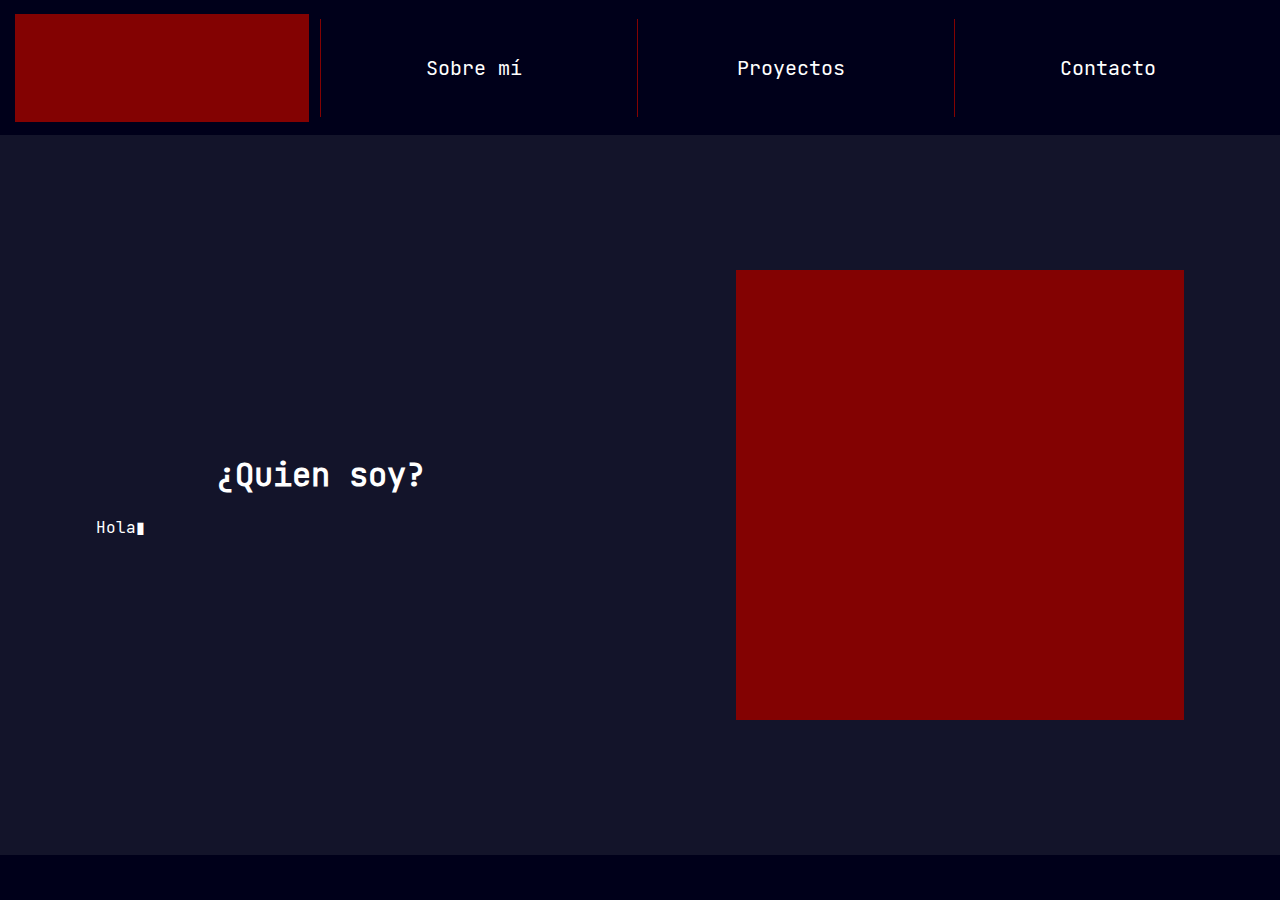
==== web/index.html @ 175274e7 "Todo de nuevo" ====
<!DOCTYPE html>
<html lang="en">
<head>
    <meta charset="UTF-8">
    <meta http-equiv="X-UA-Compatible" content="IE=edge">
    <meta name="viewport" content="width=device-width, initial-scale=1.0">
    <link rel="stylesheet" href="../css/style.css">
    <script src="https://code.jquery.com/jquery-3.3.1.min.js"></script>
    <script src="../js/script.js"></script>
    <title>Portfolio</title>
</head>
<body>
    <div id="header">
        <div id="logo">

        </div>
        <div id="menu">
            <ul>
                <a href="index.html"><li>Sobre mí</li></a>
                <a href="proyects.html"><li>Proyectos</li></a>
                <a href="contact.html"><li>Contacto</li></a>
            </ul>
        </div>
    </div>
    <div id="body">
        <div id="line1">
            <div id="text1">
                <div>
                    <h1>¿Quien soy?</h1>
                    <br>
                </div>
                <div id="app">
                    <p id="message"></p>
                </div>
                 
            </div>
            <div id="image">

            </div>
        </div>
    </div>
    <div id="footer">
        <p></p>
    </div>
</body>
</html>
---- css/style.css ----
@font-face {
    font-family: "JetBrainsMono";
    src: url("../resources/font/JetBrainsMono-Regular.woff2");
}*{
    margin:0;
    padding:0;
    box-sizing:border-box;
    font-family: "JetBrainsMono", Helvetica, sans-serif;
}
#body{
    width: 100%;
    min-height: 80vh;
    background-color: #13142a;
} 
#footer{
    width: 100%;
    height: 5vh;
    background-color: #00001a;
    justify-content: center;
    color: white;
    display: flex;
    align-items: center;
}
#logo{
    width: 23%;
    height: 80%;
    background-color: #830202;
    margin-left: 15px;
}
        
#menu a{
    text-decoration:none;
    color:inherit;
    font-size:20px;
}
#menu ul{
    padding: 0;
}

#menu li:hover{
    background-color:#830202;
    color:black;
}


h1{
    text-align: center;
}

span{
    animation: blinker 1s linear infinite;
}

#BodyCont{
    color:white;
    padding-top: 0;
    display: flex;
    flex-flow: column;
    align-items: center;
}

#social{
    margin-top: 10vh;
    margin-bottom: 60px;
    display: flex;
    flex-direction: row;
    justify-content: space-around;
    width: 55%;
}

.logo{
    width: 20%;
}

#formu{
    width: 40%;  
}
.textInput{
    width: 100%;
}

.areaCons{
    width: 100%;
    height: 15vh;
}

@keyframes blinker{
    50%{
      opacity: 0;
    }
}
@media all and (min-width: 640px) {
    #header{
        width: 100%;
        height: 15vh;
        background-color: #00001a;
        display: flex;
        flex-direction: row;
        justify-content: space-between;
        align-items: center;
    }
    #line1{
        padding-top: 15vh;
        display: flex;
        flex-direction: row;
        justify-content: space-around;
        align-items: center;
    }
    #menu{
        width: 75%;
    }
    #menu li{
        display:inline-block;
        width:32%;
        padding: 4vh 0;
        margin: 0;
        background-color:#00001a;
        border-left: 1px solid #830202;
        text-align:center;
        color:white;
    }
    #image{
        height: 50vh;
        background-color: #830202;
        width: 35%;
    }
    #text1{
        height: 50vh;
        color:white;
        width: 35%;
        border: white 0px solid;
        display: flex;
        flex-direction: column;
        justify-content: center;
    }
}
@media all and (max-width: 640px) {
    #header{
        width: 100%;
        height: 15vh;
        background-color: #00001a;
        display: flex;
        flex-direction: column;
        justify-content: space-between;
        align-items: center;
    }
    #line1{
        padding-top: 0;
        display: flex;
        flex-direction: column;
        justify-content: space-around;
        align-items: center;
    }
    #menu{
        width: 98%;
    }
    #menu li{
        display:inline-block;
        width:31%;
        padding: 1vh;
        margin: 0;
        background-color:#00001a;
        border-left: 0px solid #830202;
        text-align:center;
        color:white;
    }
    #image{
        height: 50vh;
        background-color: #830202;
        width: 60%;
    }
    #text1{
        height: 50vh;
        color:white;
        width: 60%;
        border: white 0px solid;
        display: flex;
        flex-direction: column;
        justify-content: center;
    }
}
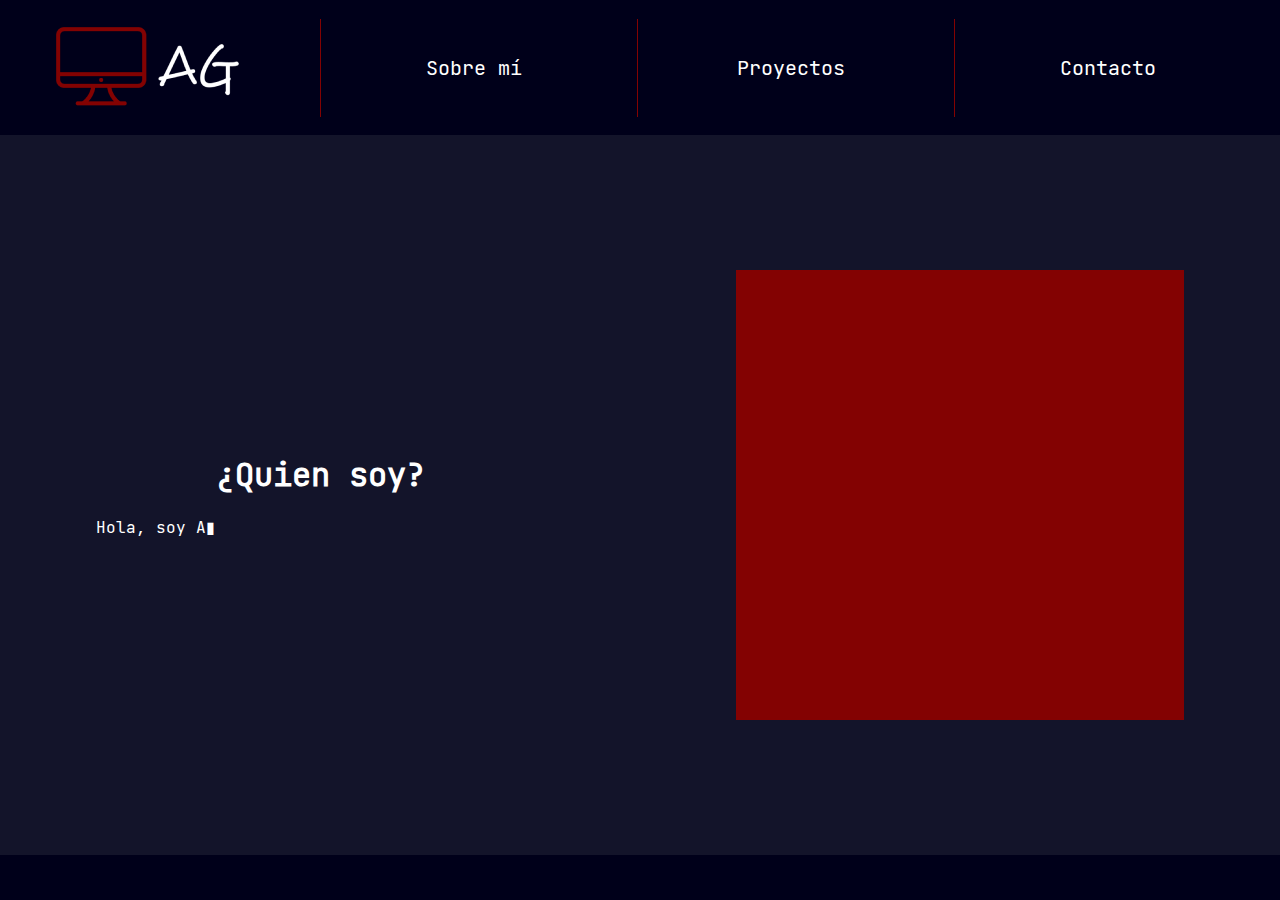
==== commit c183bdc5: "adding logo" ====
--- a/web/index.html
+++ b/web/index.html
@@ -12,7 +12,7 @@
 <body>
     <div id="header">
         <div id="logo">
-
+            <img src="../resources/img/logo.png" id="logoimg">
         </div>
         <div id="menu">
             <ul>
--- a/css/style.css
+++ b/css/style.css
@@ -1,4 +1,3 @@
-
 @font-face {
     font-family: "JetBrainsMono";
     src: url("../resources/font/JetBrainsMono-Regular.woff2");
@@ -24,34 +23,25 @@
 }
 #logo{
     width: 23%;
+    text-align: center;
+}
+#logoimg{
     height: 80%;
-    background-color: #830202;
-    margin-left: 15px;
-}
-        
-#menu a{
-    text-decoration:none;
-    color:inherit;
-    font-size:20px;
-}
+    max-width: 95%;
+}       
 #menu ul{
     padding: 0;
 }
-
 #menu li:hover{
     background-color:#830202;
     color:black;
 }
-
-
 h1{
     text-align: center;
 }
-
 span{
     animation: blinker 1s linear infinite;
 }
-
 #BodyCont{
     color:white;
     padding-top: 0;
@@ -59,32 +49,27 @@
     flex-flow: column;
     align-items: center;
 }
-
-#social{
-    margin-top: 10vh;
-    margin-bottom: 60px;
-    display: flex;
-    flex-direction: row;
-    justify-content: space-around;
-    width: 55%;
-}
-
-.logo{
-    width: 20%;
-}
-
-#formu{
-    width: 40%;  
-}
 .textInput{
     width: 100%;
 }
-
 .areaCons{
     width: 100%;
     height: 15vh;
 }
-
+#button{
+    text-align: center;
+}
+.formC{
+    background-color: #21213b;
+    border: solid #00001a 2px;
+}
+.c{
+    text-align: center;
+}
+a{
+    text-decoration: none;
+    color: white;
+}
 @keyframes blinker{
     50%{
       opacity: 0;
@@ -99,6 +84,10 @@
         flex-direction: row;
         justify-content: space-between;
         align-items: center;
+    }
+    #logo{
+        width: 23%;
+        text-align: center;
     }
     #line1{
         padding-top: 15vh;
@@ -134,8 +123,27 @@
         flex-direction: column;
         justify-content: center;
     }
-}
-@media all and (max-width: 640px) {
+    #social{
+        margin-top: 10vh;
+        margin-bottom: 60px;
+        display: flex;
+        flex-direction: row;
+        justify-content: space-around;
+        width: 55%;
+    }
+    #formu{
+        width: 40%;  
+    }
+    .logos{
+        width: 180px;
+    }
+    #menu a{
+        text-decoration:none;
+        color:inherit;
+        font-size:20px;
+    }
+}
+@media all and (min-width: 320px) and (max-width: 640px) {
     #header{
         width: 100%;
         height: 15vh;
@@ -144,6 +152,83 @@
         flex-direction: column;
         justify-content: space-between;
         align-items: center;
+    }
+    #logo{
+        width: 90%;
+        text-align: center;
+    }
+    #line1{
+        padding-top: 0;
+        display: flex;
+        flex-direction: column;
+        justify-content: space-around;
+        align-items: center;
+    }
+    #menu{
+        width: 98%;
+    }
+    #menu li{
+        display:inline-block;
+        width:31%;
+        margin: 0;
+        background-color:#00001a;
+        border-left: 0px solid #830202;
+        text-align:center;
+        color:white;
+    }
+    #image{
+        height: 50vh;
+        background-color: #830202;
+        width: 60%;
+    }
+    #text1{
+        height: 50vh;
+        color:white;
+        width: 60%;
+        border: white 0px solid;
+        display: flex;
+        flex-direction: column;
+        justify-content: center;
+    }
+    #social{
+        margin-top: 10vh;
+        margin-bottom: 60px;
+        display: flex;
+        flex-direction: column;
+        align-items: center;
+        width: 55%;
+    }
+    #formu{
+        width: 80%;  
+    }
+    .logos{
+        width: 120px;
+    }
+    #menu a{
+        text-decoration:none;
+        color:inherit;
+        font-size:20px;
+    }
+    .c{
+        margin: 15px 0 15px 0;
+    }
+    form{
+        margin-bottom: 15px;
+    }
+}
+@media all and (max-width: 320px) {
+    #header{
+        width: 100%;
+        height: 15vh;
+        background-color: #00001a;
+        display: flex;
+        flex-direction: column;
+        justify-content: space-between;
+        align-items: center;
+    }
+    #logo{
+        width: 90%;
+        text-align: center;
     }
     #line1{
         padding-top: 0;
@@ -179,4 +264,29 @@
         flex-direction: column;
         justify-content: center;
     }
+    #social{
+        margin-top: 10vh;
+        margin-bottom: 60px;
+        display: flex;
+        flex-direction: column;
+        align-items: center;
+        width: 55%;
+    }
+    #formu{
+        width: 80%;  
+    }
+    .logos{
+        width: 120px;
+    }
+    #menu a{
+        text-decoration:none;
+        color:inherit;
+        font-size:15px;
+    }
+    .c{
+        margin: 15px 0 15px 0;
+    }
+    form{
+        margin-bottom: 15px;
+    }
 }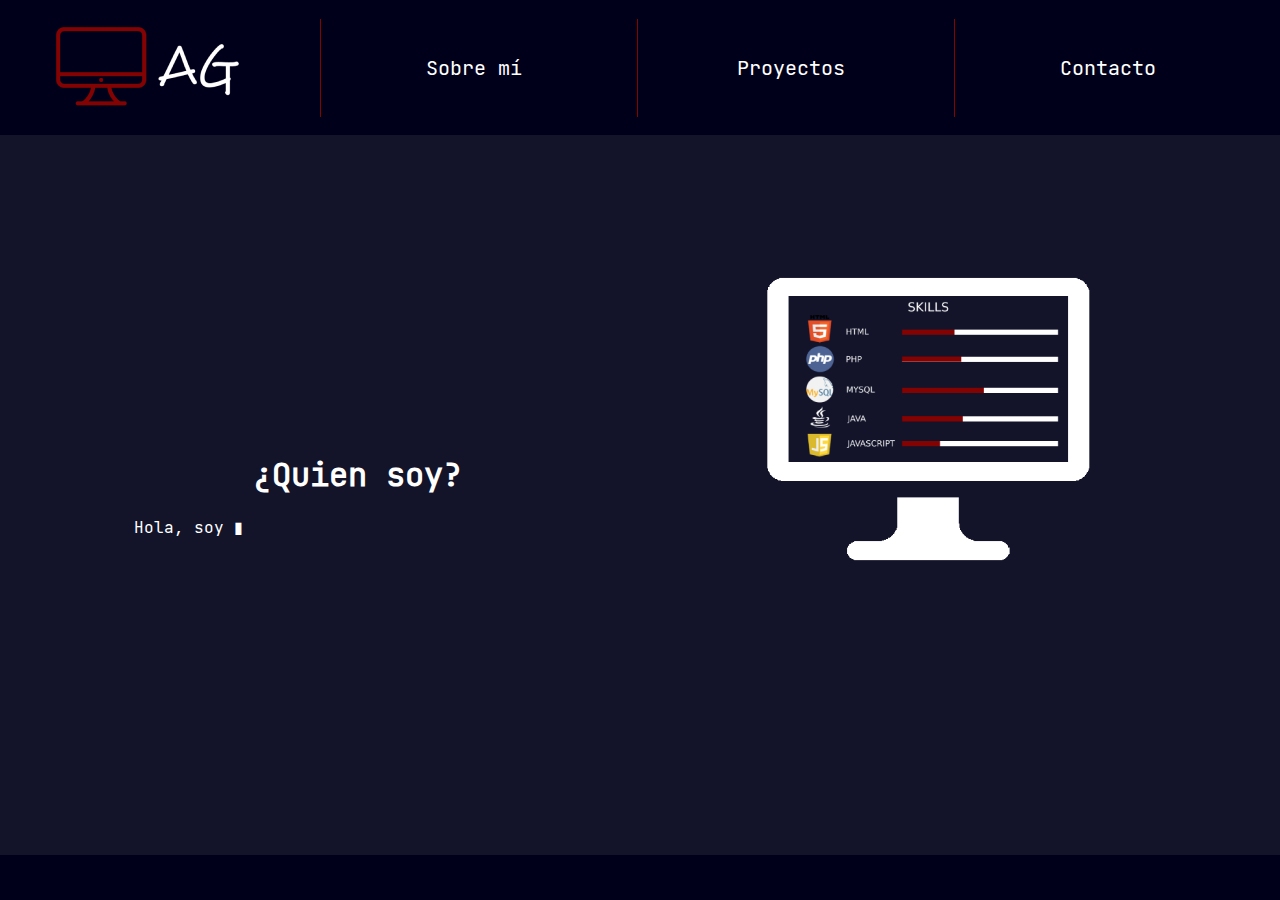
==== commit 5e7e00a6: "base completed" ====
--- a/web/index.html
+++ b/web/index.html
@@ -5,7 +5,13 @@
     <meta http-equiv="X-UA-Compatible" content="IE=edge">
     <meta name="viewport" content="width=device-width, initial-scale=1.0">
     <link rel="stylesheet" href="../css/style.css">
-    <script src="https://code.jquery.com/jquery-3.3.1.min.js"></script>
+    <link rel="apple-touch-icon" sizes="180x180" href="../resources/img/icon/apple-touch-icon.png">
+    <link rel="icon" type="image/png" sizes="32x32" href="../resources/img/icon/favicon-32x32.png">
+    <link rel="icon" type="image/png" sizes="16x16" href="../resources/img/icon/favicon-16x16.png">
+    <link rel="manifest" href="../resources/img/icon/site.webmanifest">
+    <link rel="mask-icon" href="../resources/img/icon/safari-pinned-tab.svg" color="#5bbad5">
+    <meta name="msapplication-TileColor" content="#da532c">
+    <meta name="theme-color" content="#ffffff">
     <script src="../js/script.js"></script>
     <title>Portfolio</title>
 </head>
@@ -35,7 +41,7 @@
                  
             </div>
             <div id="image">
-
+                <img src="../resources/img/skills.png" id="skills">
             </div>
         </div>
     </div>
--- a/css/style.css
+++ b/css/style.css
@@ -1,7 +1,8 @@
 @font-face {
     font-family: "JetBrainsMono";
     src: url("../resources/font/JetBrainsMono-Regular.woff2");
-}*{
+}
+*{
     margin:0;
     padding:0;
     box-sizing:border-box;
@@ -42,6 +43,9 @@
 span{
     animation: blinker 1s linear infinite;
 }
+#skills{
+    width: 80%;
+}
 #BodyCont{
     color:white;
     padding-top: 0;
@@ -94,7 +98,6 @@
         display: flex;
         flex-direction: row;
         justify-content: space-around;
-        align-items: center;
     }
     #menu{
         width: 75%;
@@ -110,9 +113,8 @@
         color:white;
     }
     #image{
-        height: 50vh;
-        background-color: #830202;
         width: 35%;
+        height: 50vh;
     }
     #text1{
         height: 50vh;
@@ -122,6 +124,8 @@
         display: flex;
         flex-direction: column;
         justify-content: center;
+        margin-left: 50px;
+
     }
     #social{
         margin-top: 10vh;
@@ -136,6 +140,7 @@
     }
     .logos{
         width: 180px;
+        height: 180px;
     }
     #menu a{
         text-decoration:none;
@@ -146,7 +151,7 @@
 @media all and (min-width: 320px) and (max-width: 640px) {
     #header{
         width: 100%;
-        height: 15vh;
+        min-height: 18vh;
         background-color: #00001a;
         display: flex;
         flex-direction: column;
@@ -163,6 +168,7 @@
         flex-direction: column;
         justify-content: space-around;
         align-items: center;
+        padding-bottom: 15px;
     }
     #menu{
         width: 98%;
@@ -177,9 +183,8 @@
         color:white;
     }
     #image{
-        height: 50vh;
-        background-color: #830202;
-        width: 60%;
+
+        width: 85%;
     }
     #text1{
         height: 50vh;
@@ -219,7 +224,7 @@
 @media all and (max-width: 320px) {
     #header{
         width: 100%;
-        height: 15vh;
+        min-height: 18vh;
         background-color: #00001a;
         display: flex;
         flex-direction: column;
@@ -236,6 +241,7 @@
         flex-direction: column;
         justify-content: space-around;
         align-items: center;
+        padding-bottom: 15px;
     }
     #menu{
         width: 98%;
@@ -251,9 +257,9 @@
         color:white;
     }
     #image{
-        height: 50vh;
-        background-color: #830202;
-        width: 60%;
+        width: 85%;
+        display: flex;
+        align-items: center;
     }
     #text1{
         height: 50vh;
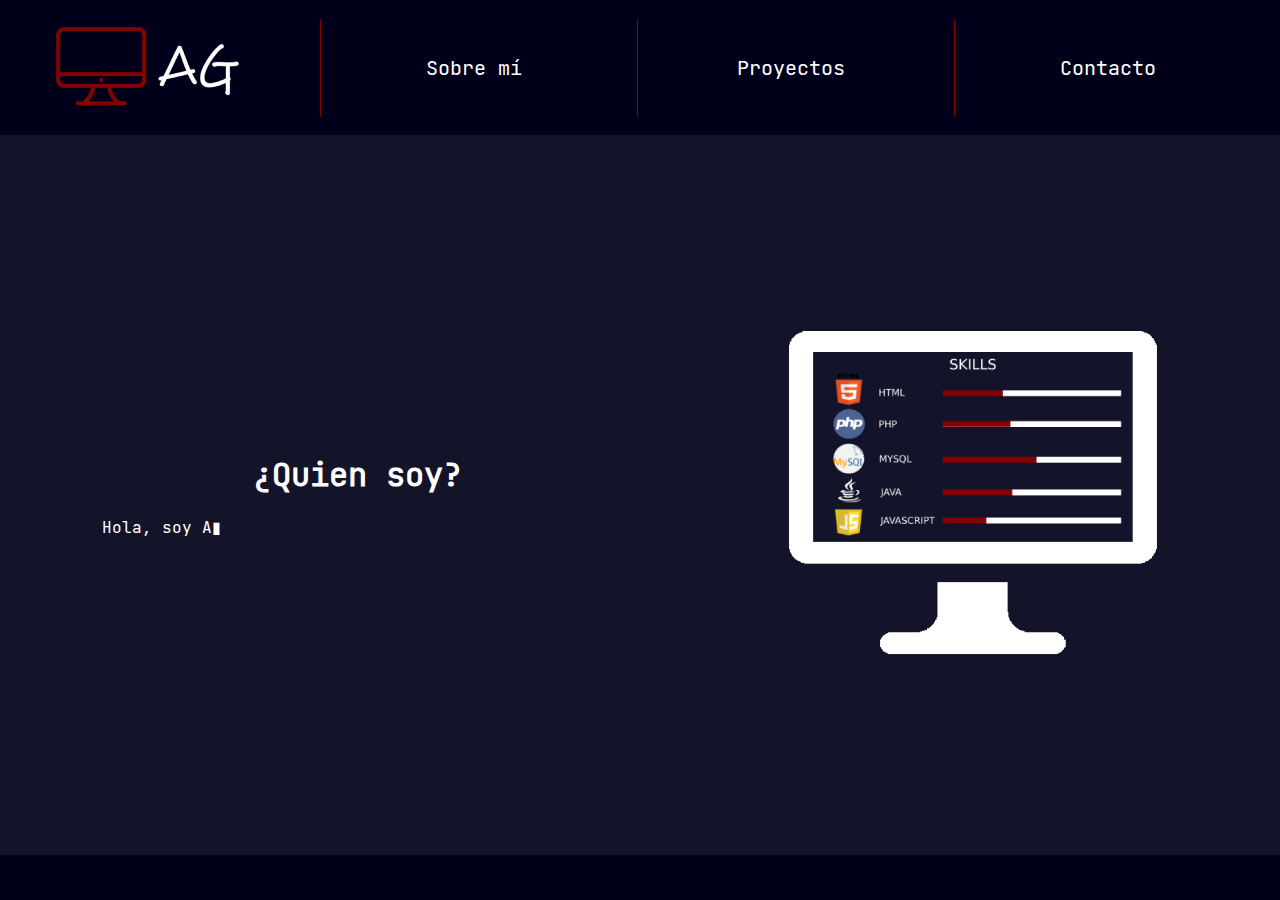
==== commit 2e5d2999: "small changes" ====
--- a/web/index.html
+++ b/web/index.html
@@ -41,7 +41,10 @@
                  
             </div>
             <div id="image">
-                <img src="../resources/img/skills.png" id="skills">
+                <div class="c">
+                    <img src="../resources/img/skills.png" id="skills">
+                </div>
+                
             </div>
         </div>
     </div>
--- a/css/style.css
+++ b/css/style.css
@@ -113,13 +113,16 @@
         color:white;
     }
     #image{
-        width: 35%;
+        width: 40%;
         height: 50vh;
+        display: flex;
+        flex-direction: column;
+        justify-content: center;
     }
     #text1{
         height: 50vh;
         color:white;
-        width: 35%;
+        width: 40%;
         border: white 0px solid;
         display: flex;
         flex-direction: column;
@@ -183,8 +186,10 @@
         color:white;
     }
     #image{
-
         width: 85%;
+        display: flex;
+        flex-direction: column;
+        justify-content: center;
     }
     #text1{
         height: 50vh;
@@ -259,7 +264,8 @@
     #image{
         width: 85%;
         display: flex;
-        align-items: center;
+        flex-direction: column;
+        justify-content: center;
     }
     #text1{
         height: 50vh;
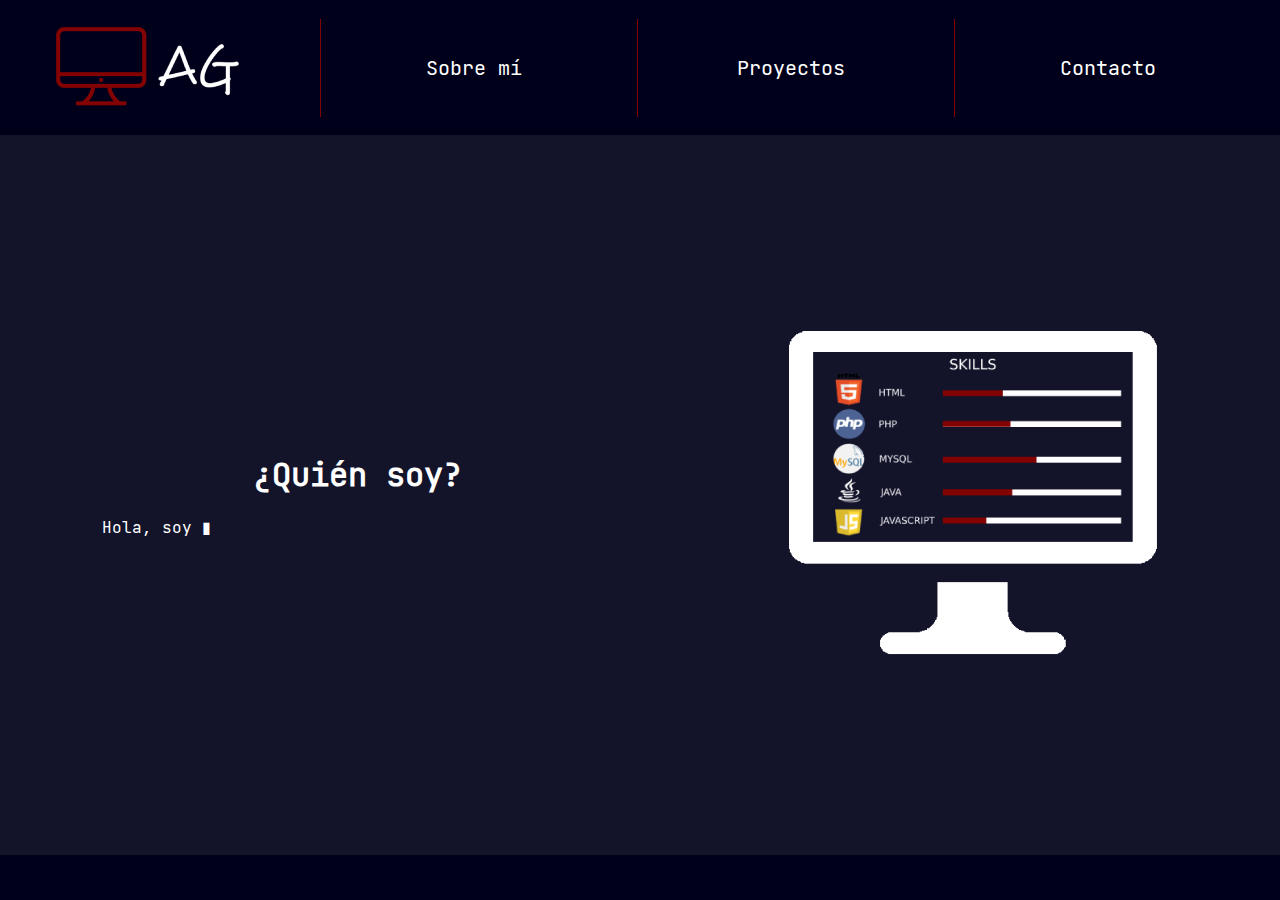
==== commit 7c441b52: "text changes" ====
--- a/web/index.html
+++ b/web/index.html
@@ -32,7 +32,7 @@
         <div id="line1">
             <div id="text1">
                 <div>
-                    <h1>¿Quien soy?</h1>
+                    <h1>¿Quién soy?</h1>
                     <br>
                 </div>
                 <div id="app">
